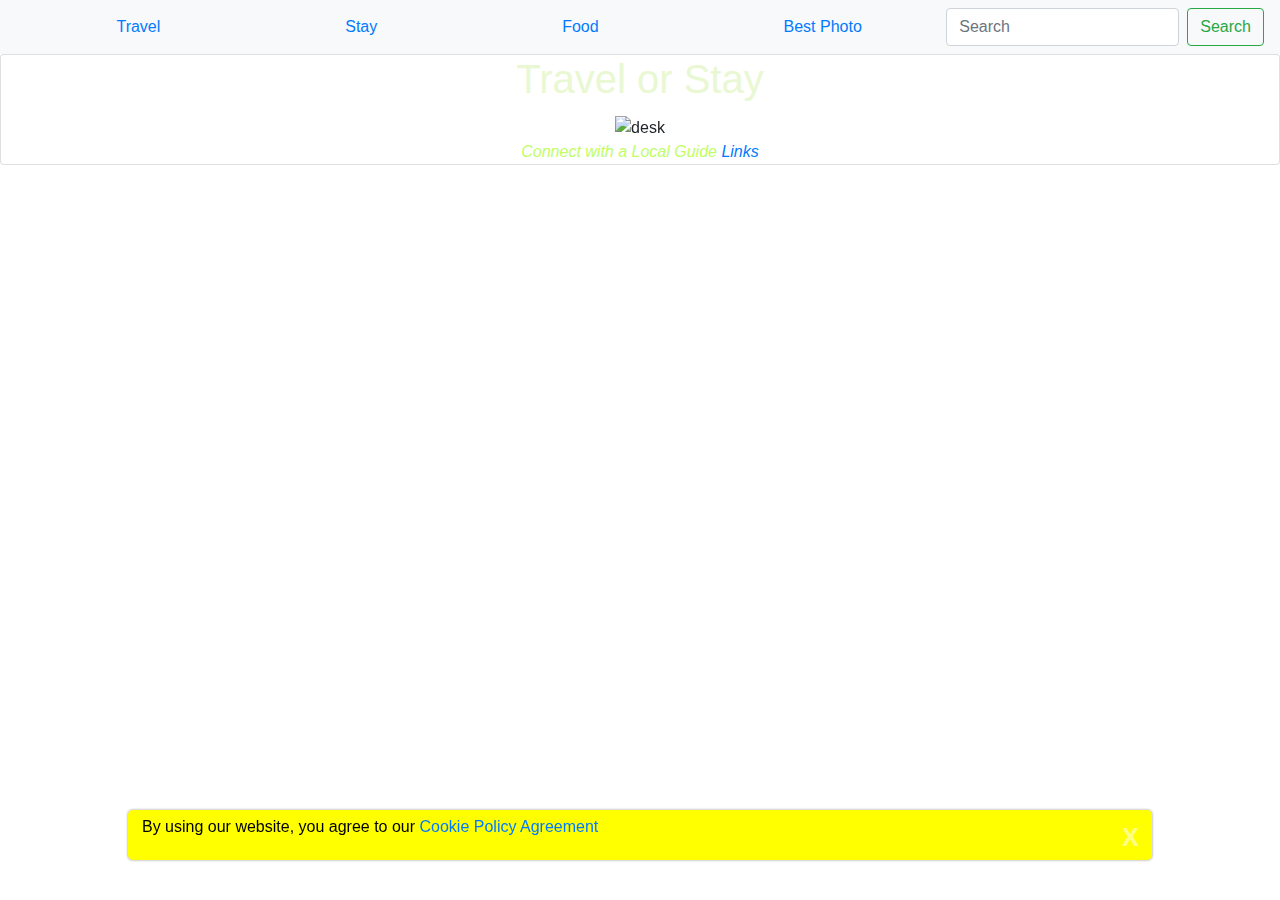
==== SRC/index.html @ ea3926c6 "bootstrap-quick-look" ====
<!DOCTYPE html>
<html lang="en">
<head>
    <meta charset="UTF-8">
    <meta name="viewport" content="width=device-width, initial-scale=1.0">
    <script src="https://code.jquery.com/jquery-3.5.1.slim.min.js" integrity="sha384-DfXdz2htPH0lsSSs5nCTpuj/zy4C+OGpamoFVy38MVBnE+IbbVYUew+OrCXaRkfj" crossorigin="anonymous">
    </script>
    <script src="https://cdn.jsdelivr.net/npm/popper.js@1.16.1/dist/umd/popper.min.js" integrity="sha384-9/reFTGAW83EW2RDu2S0VKaIzap3H66lZH81PoYlFhbGU+6BZp6G7niu735Sk7lN" crossorigin="anonymous">
    </script>
    <link rel="stylesheet" href="https://stackpath.bootstrapcdn.com/bootstrap/4.5.2/css/bootstrap.min.css" integrity="sha384-JcKb8q3iqJ61gNV9KGb8thSsNjpSL0n8PARn9HuZOnIxN0hoP+VmmDGMN5t9UJ0Z" crossorigin="anonymous">
    <script src="https://stackpath.bootstrapcdn.com/bootstrap/4.5.2/js/bootstrap.min.js" integrity="sha384-B4gt1jrGC7Jh4AgTPSdUtOBvfO8shuf57BaghqFfPlYxofvL8/KUEfYiJOMMV+rV" crossorigin="anonymous">
    </script>
    <link rel="stylesheet" href="style.css"/>
    <!--
    <nav class="navbar-brand">
        <div class="row">
            <div class="col-xs-4">
                <i class="fas-fa-camera">
                    <a href="#">
                        <button>
                            Menu Link
                        </button>
                    </a>
                </i>
            </div>
            <div class="col-xs-4">
                <i class="fas-fa-camera">
                    <a href="#">
                        <button>
                            Other Link 
                        </button>
                    </a>
                </i>
            </div>
            <div class="col-xs-4">
                <i class="fas-fa-camera">
                    <a href="#">
                        <button>
                            Quick Link
                        </button>
                    </a>
                </i>
            </div>
            <div class="col-xs-4">
                <i class="fas-fa-camera">
                    <a href="#">
                        <button>
                            Info Link
                        </button>
                    </a>
                </i>
            </div>
        </div>
    </nav>
-->
    <nav class="navbar navbar-light bg-light">
        <a class="navbar-brand"> 
           <span class="fas fa-camera">
                <a href="#">
                    Travel
                </a>
            </span>
        </a>
        <a class="navbar-brand">
            <a href="#">
                <span class="glyphicon glyphicon-eye-open"></span>
                    Stay
            </a>
        </a>
        <a class="navbar-brand">
            <a href="#">
                Food
            </a>
        </a>
        <a class="navbar-brand">
            <a href="#">
                Best Photo
            </a>
        </a>
        <form class="form-inline">
            <input class="form-control mr-sm-2" type="search" placeholder="Search" aria-label="Search"/>
                <button class="btn btn-outline-success my-2 my-sm-0" type="submit">
                    Search
                </button>
        </form>
      </nav>
    <title>
       Travel or Stay
    </title>
</head>
<body>
    <div class="card">
        <div class="container">
            <h1 class="card-title">
                Travel or Stay
            </h1>
            <div id="carouselExampleControls" class="carousel slide" data-ride="carousel">
                <div class="carousel-inner">
                    <div class="carousel-item active">
                        <img  id="image-1" class="card-center" src="https://i1.wp.com/www.englishwithlee.com/wp-content/uploads/2017/08/laptop-iphone-desk-notebook-computer-smartphone-1338928-pxhere.com_-1.jpg?fit=848%2C565&ssl=1" class="d-block w-100" alt="desk">
                    </div>
                    <div class="carousel-item">
                        <img id ="image-2"src="https://c1.wallpaperflare.com/preview/488/393/182/business-computer-desk-home-office.jpg" class="d-block w-100" alt="tablet">
                    </div>
                    <div class="carousel-item">
                        <img id="image-3" src="https://collectivegen.com/wp-content/uploads/2015/09/21471439111_e42ca4a251_b-778x542.jpg" class="d-block w-100" alt="camera">
                    </div>
                </div>
                <a class="carousel-control-prev" href="#carouselExampleControls" role="button" data-slide="prev">
                    <span class="carousel-control-prev-icon" aria-hidden="true">
                    </span>
                    <span class="sr-only">
                        Previous
                    </span>
                </a>
                <a class="carousel-control-next" href="#carouselExampleControls" role="button" data-slide="next">
                    <span class="carousel-control-next-icon" aria-hidden="true"></span>
                    <span class="sr-only">
                        Next
                    </span>
                </a>
              </div>
            <imgsrc=""/>
            <p class="card-text">
               Connect with a Local Guide
                <a href="#">
                    Links
                </a>
            </p>
        </div>
  <div class="cookies">
        <!--     <button>Cookies Agreement</button>
                <div class="dropdown-content">  
                    <a href="#">Agreement</a>
                </div>
        -->
            <div class="cookie-banner">
                <p>By using our website, you agree to our 
                    <a href="#">Cookie Policy Agreement</a>
                </p>
                <button class="close">X</button>
            </div>
    </div>
    </div>
  
</body>
</html>
---- SRC/style.css ----
/* i phone 5/SE screen size*/
@media all and(max-width:320px) {
    header {
        width: 320px;
        height: 568px;
    }
}
@media all and(max-width:320px) {
    navbar-brand {
        width: 320;
        height: 568px;
    }
}
h1 {
    color: rgb(233, 248, 211);
}
body {
     text-align: center;
}
#image-1 {
    width: 100%;
    height: 490px;
    text-align: center;
}
#image-2 {
    width: 100%;
    height: 490px;
    text-align: center;
}
#image-3 {
    width: 100%;
    height: 490px;
    text-align: center;
}
.card {
    background-image: url("");
   
}
.card-text {
    font-style: italic;
    font-size: medium;
    color: rgb(192, 253, 101);
}
.disabled :hover{
    font-size: 35px; 
    text-align: right; 
    position: right;
    height: 250px;
    width: 250px; 
  }
.cookie-banner {
    position: fixed;
    bottom: 40px;
    left: 10%;
    right: 10%;
    width: 80%;
    padding: 5px 14px;
    display: flex;
    align-items: center;
    justify-content: space-between;
    color:  black;
    background-color:yellow;
    border-radius: 5px;
    box-shadow: 0 0 2px 1px rgba(0, 0, 0, 0.2);
  /*if (localStorage.getItem(‘cookieSeen’) != ‘shown’) {
    $(‘.cookie-banner’).delay(2000).fadeIn();
    localStorage.setItem(‘cookieSeen’,’shown’)
  };
  $(‘.close’).click(function() {
    $(‘.cookie-banner’).fadeOut();
  })*/
  }
  
  .close {
    height: 20px;
    background-color: #777;
    border: none;
    color: white;
    border-radius: 2px;
    cursor: pointer;
  }
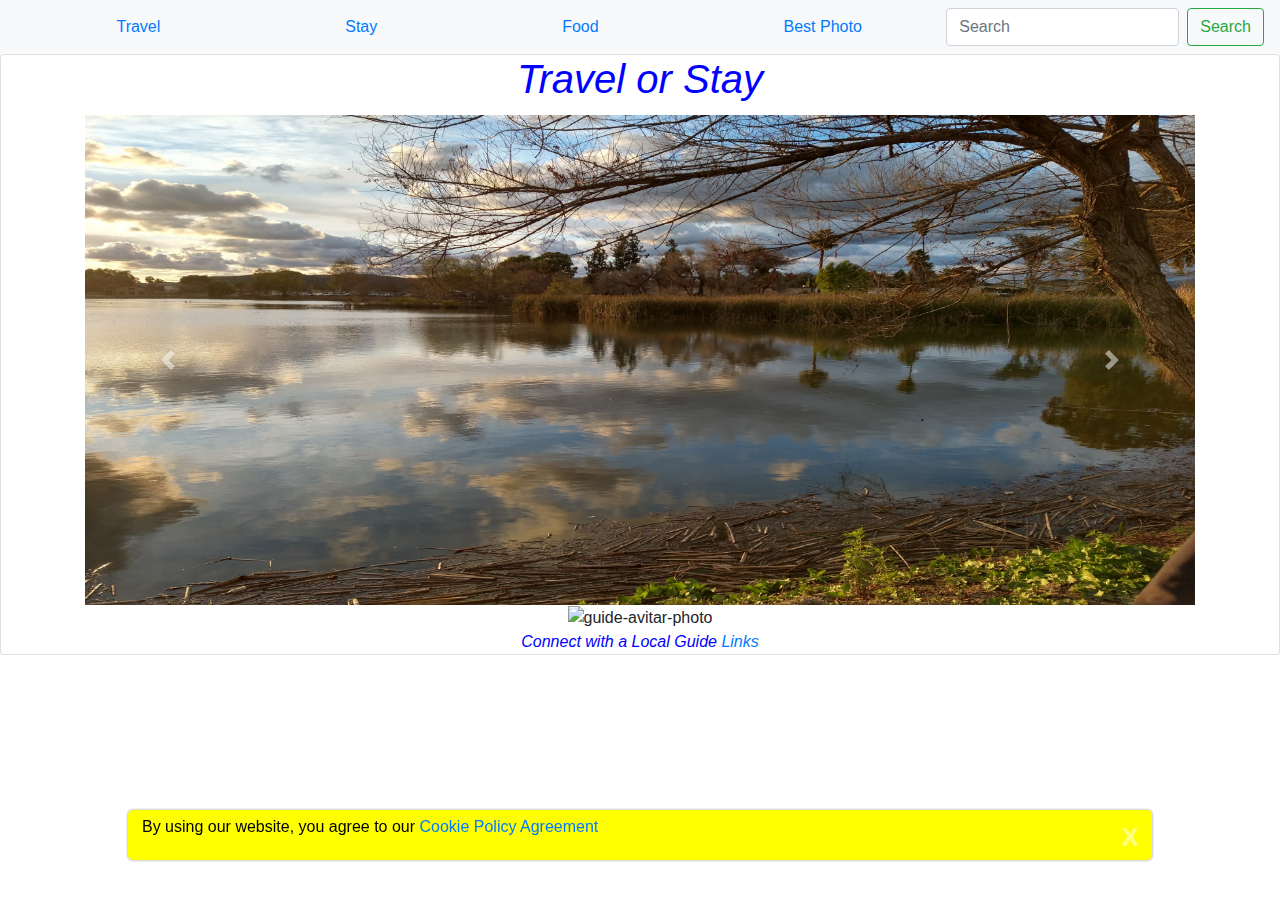
==== commit 59c6a5d3: "new-images" ====
--- a/SRC/index.html
+++ b/SRC/index.html
@@ -10,7 +10,11 @@
     <link rel="stylesheet" href="https://stackpath.bootstrapcdn.com/bootstrap/4.5.2/css/bootstrap.min.css" integrity="sha384-JcKb8q3iqJ61gNV9KGb8thSsNjpSL0n8PARn9HuZOnIxN0hoP+VmmDGMN5t9UJ0Z" crossorigin="anonymous">
     <script src="https://stackpath.bootstrapcdn.com/bootstrap/4.5.2/js/bootstrap.min.js" integrity="sha384-B4gt1jrGC7Jh4AgTPSdUtOBvfO8shuf57BaghqFfPlYxofvL8/KUEfYiJOMMV+rV" crossorigin="anonymous">
     </script>
-    <link rel="stylesheet" href="style.css"/>
+    <link rel="stylesheet" href="style.css"/> 
+    <title>
+       Travel or Stay
+    </title>
+</head>
     <!--
     <nav class="navbar-brand">
         <div class="row">
@@ -55,16 +59,13 @@
 -->
     <nav class="navbar navbar-light bg-light">
         <a class="navbar-brand"> 
-           <span class="fas fa-camera">
-                <a href="#">
+            <a href="#">
                     Travel
-                </a>
-            </span>
+            </a>
         </a>
         <a class="navbar-brand">
             <a href="#">
-                <span class="glyphicon glyphicon-eye-open"></span>
-                    Stay
+               Stay
             </a>
         </a>
         <a class="navbar-brand">
@@ -84,10 +85,8 @@
                 </button>
         </form>
       </nav>
-    <title>
-       Travel or Stay
-    </title>
-</head>
+   
+
 <body>
     <div class="card">
         <div class="container">
@@ -97,10 +96,10 @@
             <div id="carouselExampleControls" class="carousel slide" data-ride="carousel">
                 <div class="carousel-inner">
                     <div class="carousel-item active">
-                        <img  id="image-1" class="card-center" src="https://i1.wp.com/www.englishwithlee.com/wp-content/uploads/2017/08/laptop-iphone-desk-notebook-computer-smartphone-1338928-pxhere.com_-1.jpg?fit=848%2C565&ssl=1" class="d-block w-100" alt="desk">
+                        <img  id="image-1" class="card-center d-block w-100" src="img/Lake.jpg" alt="lake"/>
                     </div>
                     <div class="carousel-item">
-                        <img id ="image-2"src="https://c1.wallpaperflare.com/preview/488/393/182/business-computer-desk-home-office.jpg" class="d-block w-100" alt="tablet">
+                        <img id ="image-2" src="img/clouds.jpg" class="d-block w-100" alt="clouds"/>
                     </div>
                     <div class="carousel-item">
                         <img id="image-3" src="https://collectivegen.com/wp-content/uploads/2015/09/21471439111_e42ca4a251_b-778x542.jpg" class="d-block w-100" alt="camera">
@@ -119,16 +118,16 @@
                         Next
                     </span>
                 </a>
-              </div>
-            <imgsrc=""/>
-            <p class="card-text">
-               Connect with a Local Guide
-                <a href="#">
-                    Links
-                </a>
-            </p>
+            </div>
+            <img src="#" alt="guide-avitar-photo"/>
+                <p class="card-text">
+                    Connect with a Local Guide
+                        <a href="#">
+                            Links
+                        </a>
+                </p>
         </div>
-  <div class="cookies">
+        <div class="cookies">
         <!--     <button>Cookies Agreement</button>
                 <div class="dropdown-content">  
                     <a href="#">Agreement</a>
@@ -140,7 +139,7 @@
                 </p>
                 <button class="close">X</button>
             </div>
-    </div>
+        </div>
     </div>
   
 </body>
--- a/SRC/style.css
+++ b/SRC/style.css
@@ -12,17 +12,21 @@
     }
 }
 h1 {
-    color: rgb(233, 248, 211);
+    font-style: italic;
+    color:blue;
 }
 body {
      text-align: center;
 }
 #image-1 {
+    background-size: 200%;
+    background-position: center left;
     width: 100%;
     height: 490px;
     text-align: center;
 }
 #image-2 {
+    opacity: 0.9;
     width: 100%;
     height: 490px;
     text-align: center;
@@ -33,13 +37,16 @@
     text-align: center;
 }
 .card {
-    background-image: url("");
+    
+    background-repeat: no-repeat;
+    background-size: 100%;
+    background-image: url("#");
    
 }
 .card-text {
     font-style: italic;
     font-size: medium;
-    color: rgb(192, 253, 101);
+    color: blue;
 }
 .disabled :hover{
     font-size: 35px; 
